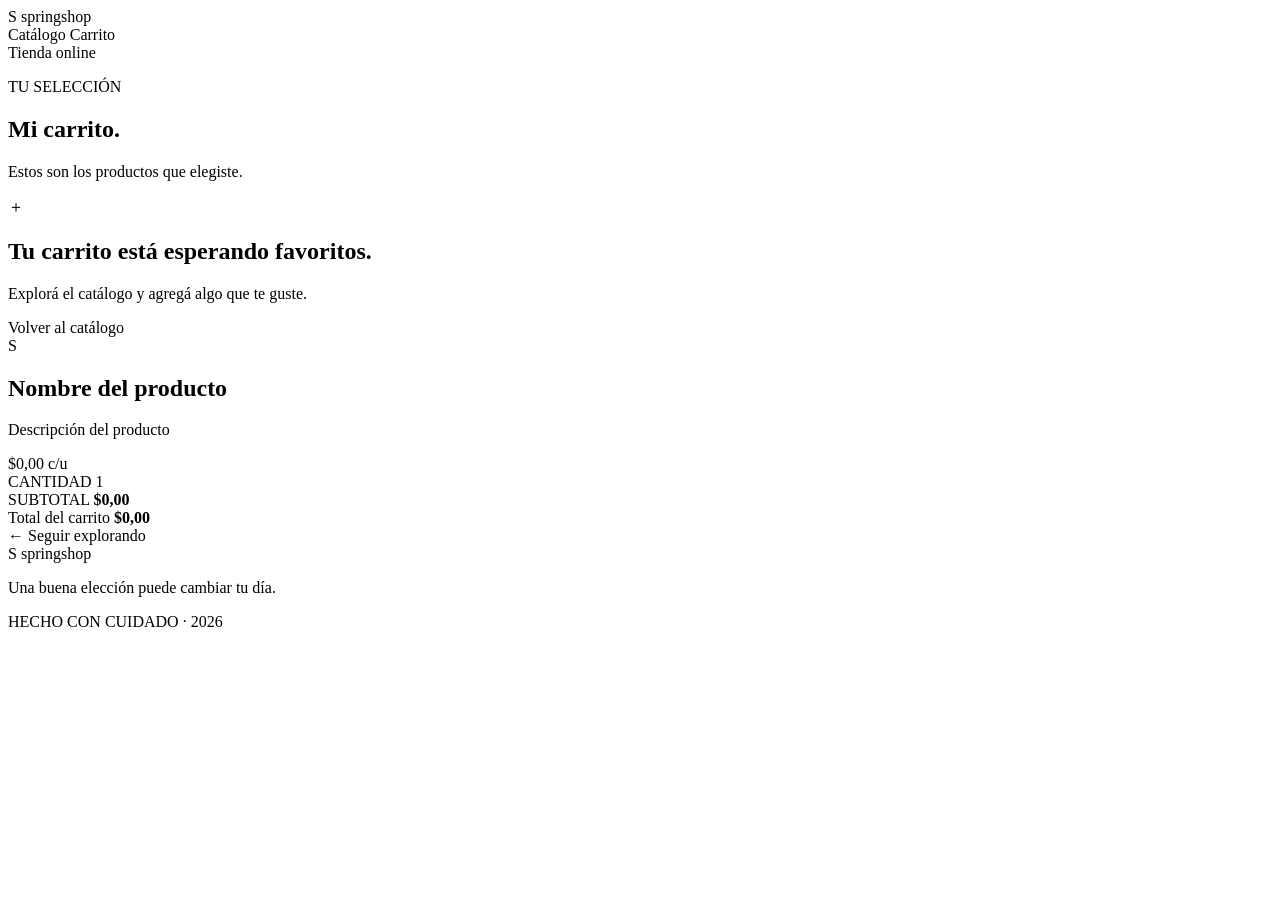
==== src/main/resources/templates/carrito.html @ f528d4f1 "[FEATURE] Agregar al carrito" ====
<!DOCTYPE html>
<html lang="es" xmlns:th="http://www.thymeleaf.org">
<head>
	<meta charset="UTF-8">
	<meta name="viewport" content="width=device-width, initial-scale=1">
	<meta name="theme-color" content="#f7f7f2">
	<title>SpringShop | Mi carrito</title>
	<link rel="stylesheet" th:href="@{/css/style.css}">
</head>
<body>
	<header class="site-header">
		<a class="brand" th:href="@{/}" aria-label="SpringShop, inicio">
			<span class="brand-mark">S</span>
			<span>spring<span class="brand-accent">shop</span></span>
		</a>
		<nav class="main-nav" aria-label="Navegación principal">
			<a class="nav-link" th:href="@{/}">Catálogo</a>
			<a class="nav-link active cart-nav-link" th:href="@{/carrito}">Carrito</a>
		</nav>
		<div class="header-label"><span class="status-dot"></span> Tienda online</div>
	</header>

	<main class="cart-page">
		<div class="flash-message flash-success" th:if="${mensajeExito}" th:text="${mensajeExito}" role="status"></div>
		<div class="flash-message flash-error" th:if="${mensajeError}" th:text="${mensajeError}" role="alert"></div>

		<section class="cart-heading">
			<p class="eyebrow">TU SELECCIÓN</p>
			<h1>Mi carrito<span>.</span></h1>
			<p class="cart-intro">Estos son los productos que elegiste.</p>
		</section>

		<section class="cart-empty" th:if="${#lists.isEmpty(carrito.items)}">
			<div class="empty-mark" aria-hidden="true">＋</div>
			<h2>Tu carrito está esperando favoritos.</h2>
			<p>Explorá el catálogo y agregá algo que te guste.</p>
			<a class="cart-continue-button" th:href="@{/}">Volver al catálogo</a>
		</section>

		<section class="cart-content" th:unless="${#lists.isEmpty(carrito.items)}">
			<div class="cart-items">
				<article class="cart-item" th:each="item : ${carrito.items}">
					<div class="cart-item-mark" aria-hidden="true">S</div>
					<div class="cart-item-description">
						<h2 th:text="${item.producto.nombre}">Nombre del producto</h2>
						<p th:text="${item.producto.descripcion}">Descripción del producto</p>
						<span class="cart-unit-price"
							th:text="${'$' + #numbers.formatDecimal(item.producto.precio, 1, 'COMMA', 2, 'POINT') + ' c/u'}">$0,00 c/u</span>
					</div>
					<div class="cart-quantity">
						<span class="cart-detail-label">CANTIDAD</span>
						<span th:text="${item.cantidad}">1</span>
					</div>
					<div class="cart-subtotal">
						<span class="cart-detail-label">SUBTOTAL</span>
						<strong th:text="${'$' + #numbers.formatDecimal(item.subtotal, 1, 'COMMA', 2, 'POINT')}">$0,00</strong>
					</div>
				</article>
			</div>
			<aside class="cart-summary">
				<span>Total del carrito</span>
				<strong th:text="${'$' + #numbers.formatDecimal(carrito.total, 1, 'COMMA', 2, 'POINT')}">$0,00</strong>
			</aside>
			<a class="cart-continue-link" th:href="@{/}">← Seguir explorando</a>
		</section>
	</main>

	<footer class="site-footer">
		<a class="brand footer-brand" th:href="@{/}">
			<span class="brand-mark">S</span>
			<span>spring<span class="brand-accent">shop</span></span>
		</a>
		<p>Una buena elección puede cambiar tu día.</p>
		<span class="footer-year">HECHO CON CUIDADO · 2026</span>
	</footer>
</body>
</html>
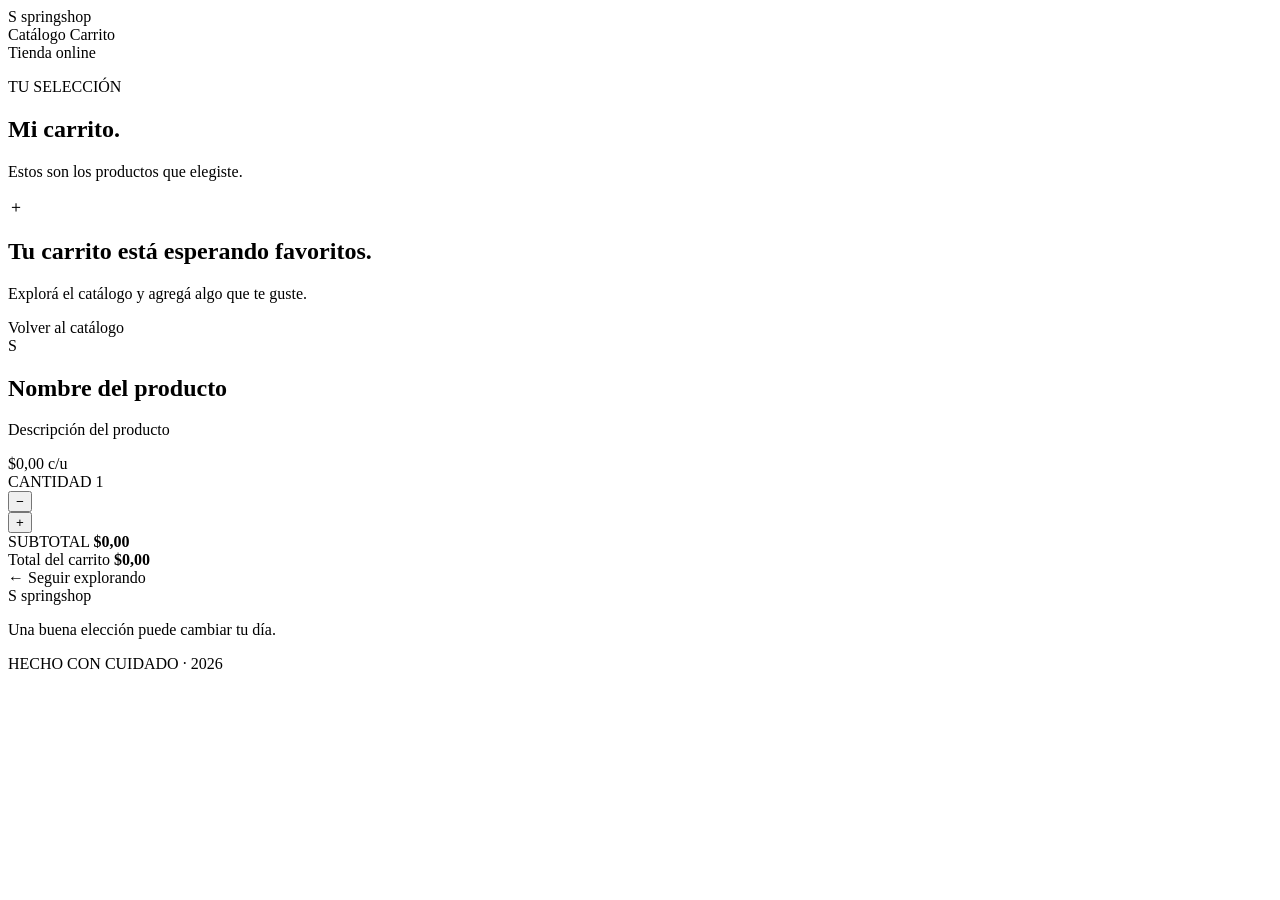
==== commit 86d98c0d: "Ampliación de funcionalidad de carrito" ====
--- a/src/main/resources/templates/carrito.html
+++ b/src/main/resources/templates/carrito.html
@@ -50,6 +50,18 @@
 					<div class="cart-quantity">
 						<span class="cart-detail-label">CANTIDAD</span>
 						<span th:text="${item.cantidad}">1</span>
+						<div class="cart-quantity-actions">
+							<form th:action="@{/carrito/disminuir/{id}(id=${item.producto.id})}" method="post">
+								<button class="quantity-button" type="submit"
+									th:disabled="${item.cantidad <= 1}"
+									th:attr="aria-label=${'Disminuir cantidad de ' + item.producto.nombre}">−</button>
+							</form>
+							<form th:action="@{/carrito/aumentar/{id}(id=${item.producto.id})}" method="post">
+								<button class="quantity-button" type="submit"
+									th:disabled="${item.cantidad >= item.producto.stock}"
+									th:attr="aria-label=${'Aumentar cantidad de ' + item.producto.nombre}">+</button>
+							</form>
+						</div>
 					</div>
 					<div class="cart-subtotal">
 						<span class="cart-detail-label">SUBTOTAL</span>
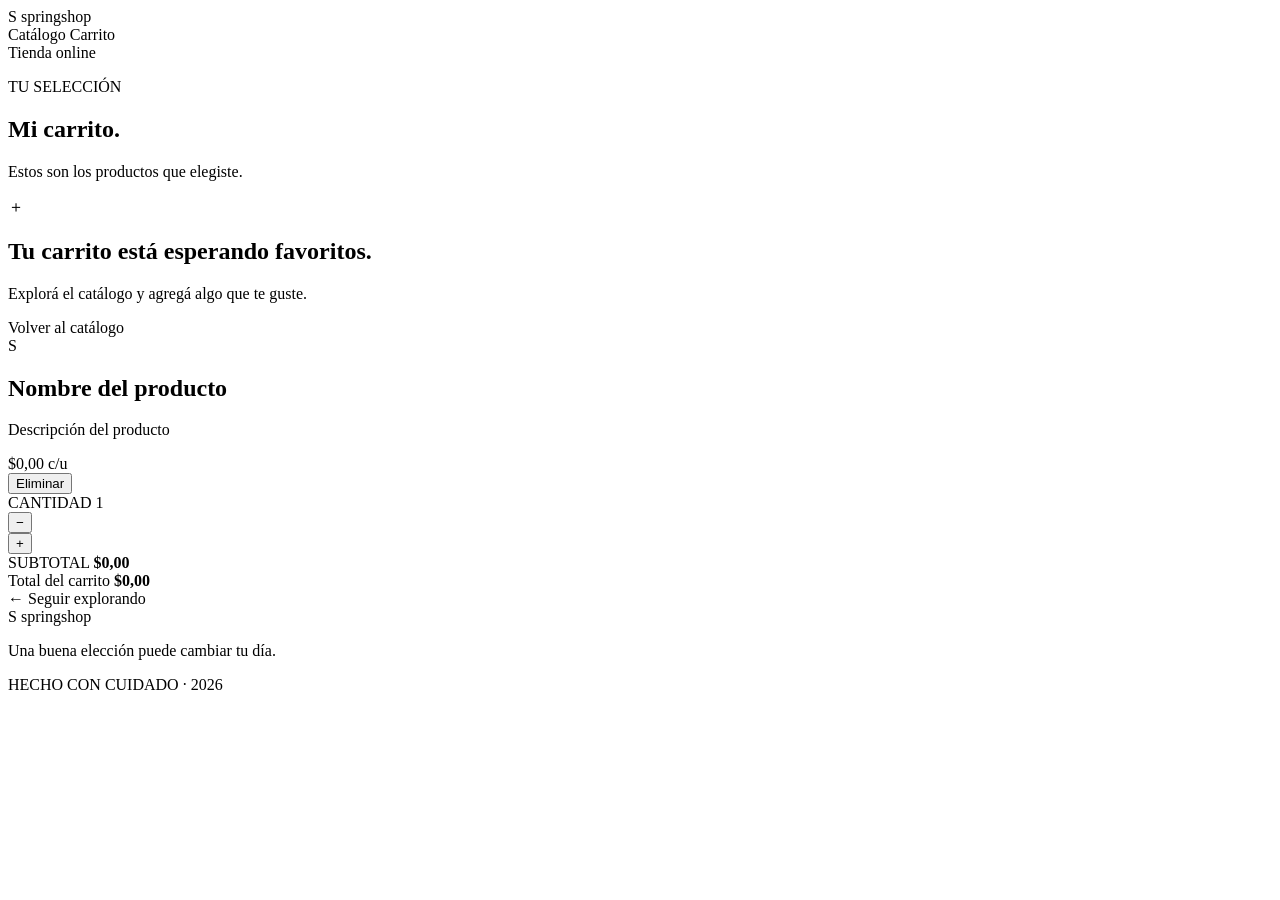
==== commit 17179796: "[FEATURE] Se agrega la funcionalidad al carrito de eliminar producto" ====
--- a/src/main/resources/templates/carrito.html
+++ b/src/main/resources/templates/carrito.html
@@ -46,6 +46,13 @@
 						<p th:text="${item.producto.descripcion}">Descripción del producto</p>
 						<span class="cart-unit-price"
 							th:text="${'$' + #numbers.formatDecimal(item.producto.precio, 1, 'COMMA', 2, 'POINT') + ' c/u'}">$0,00 c/u</span>
+						<form class="remove-item-form"
+							th:action="@{/carrito/eliminar/{id}(id=${item.producto.id})}" method="post">
+							<button class="remove-item-button" type="submit"
+								th:attr="aria-label=${'Eliminar ' + item.producto.nombre + ' del carrito'}">
+								Eliminar
+							</button>
+						</form>
 					</div>
 					<div class="cart-quantity">
 						<span class="cart-detail-label">CANTIDAD</span>
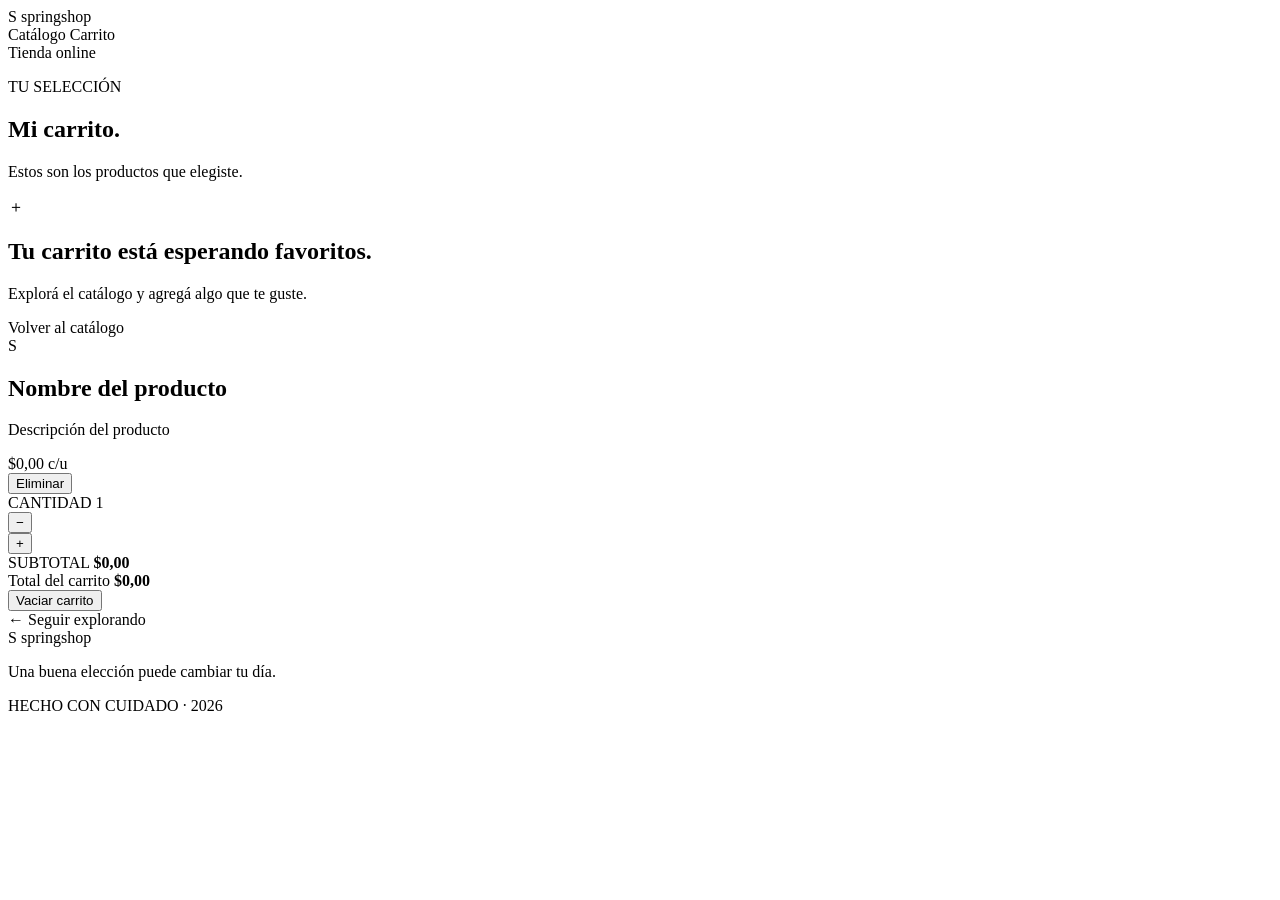
==== commit fcbd9b34: "[FEATURE] Funcionalidad vaciar carrito" ====
--- a/src/main/resources/templates/carrito.html
+++ b/src/main/resources/templates/carrito.html
@@ -80,6 +80,9 @@
 				<span>Total del carrito</span>
 				<strong th:text="${'$' + #numbers.formatDecimal(carrito.total, 1, 'COMMA', 2, 'POINT')}">$0,00</strong>
 			</aside>
+			<form th:action="@{/carrito/vaciar}" method="post">
+				<button class="cart-continue-button" type="submit">Vaciar carrito</button>
+			</form>
 			<a class="cart-continue-link" th:href="@{/}">← Seguir explorando</a>
 		</section>
 	</main>
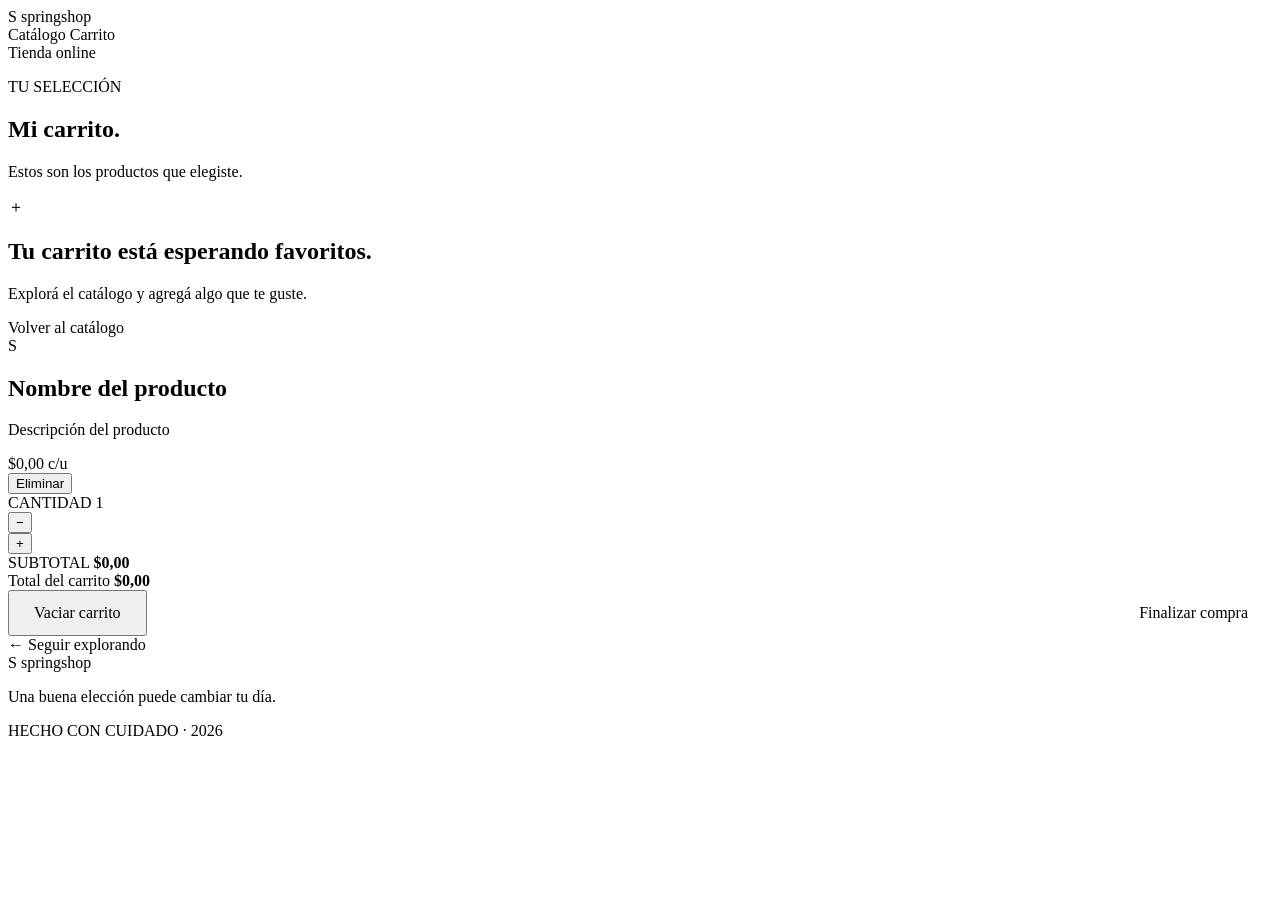
==== commit 5d60b46c: "[FEATURE] Se agrega funcionalidad de checkout" ====
--- a/src/main/resources/templates/carrito.html
+++ b/src/main/resources/templates/carrito.html
@@ -1,99 +1,169 @@
 <!DOCTYPE html>
 <html lang="es" xmlns:th="http://www.thymeleaf.org">
 <head>
-	<meta charset="UTF-8">
-	<meta name="viewport" content="width=device-width, initial-scale=1">
-	<meta name="theme-color" content="#f7f7f2">
-	<title>SpringShop | Mi carrito</title>
-	<link rel="stylesheet" th:href="@{/css/style.css}">
+    <meta charset="UTF-8">
+    <meta name="viewport" content="width=device-width, initial-scale=1">
+    <meta name="theme-color" content="#f7f7f2">
+    <title>SpringShop | Mi carrito</title>
+    <link rel="stylesheet" th:href="@{/css/style.css}">
 </head>
 <body>
-	<header class="site-header">
-		<a class="brand" th:href="@{/}" aria-label="SpringShop, inicio">
-			<span class="brand-mark">S</span>
-			<span>spring<span class="brand-accent">shop</span></span>
-		</a>
-		<nav class="main-nav" aria-label="Navegación principal">
-			<a class="nav-link" th:href="@{/}">Catálogo</a>
-			<a class="nav-link active cart-nav-link" th:href="@{/carrito}">Carrito</a>
-		</nav>
-		<div class="header-label"><span class="status-dot"></span> Tienda online</div>
-	</header>
+    <header class="site-header">
+        <a class="brand" th:href="@{/}" aria-label="SpringShop, inicio">
+            <span class="brand-mark">S</span>
+            <span>spring<span class="brand-accent">shop</span></span>
+        </a>
 
-	<main class="cart-page">
-		<div class="flash-message flash-success" th:if="${mensajeExito}" th:text="${mensajeExito}" role="status"></div>
-		<div class="flash-message flash-error" th:if="${mensajeError}" th:text="${mensajeError}" role="alert"></div>
+        <nav class="main-nav" aria-label="Navegación principal">
+            <a class="nav-link" th:href="@{/}">Catálogo</a>
+            <a class="nav-link active cart-nav-link"
+               th:href="@{/carrito}"
+               aria-current="page">
+                Carrito
+            </a>
+        </nav>
 
-		<section class="cart-heading">
-			<p class="eyebrow">TU SELECCIÓN</p>
-			<h1>Mi carrito<span>.</span></h1>
-			<p class="cart-intro">Estos son los productos que elegiste.</p>
-		</section>
+        <div class="header-label">
+            <span class="status-dot"></span>
+            Tienda online
+        </div>
+    </header>
 
-		<section class="cart-empty" th:if="${#lists.isEmpty(carrito.items)}">
-			<div class="empty-mark" aria-hidden="true">＋</div>
-			<h2>Tu carrito está esperando favoritos.</h2>
-			<p>Explorá el catálogo y agregá algo que te guste.</p>
-			<a class="cart-continue-button" th:href="@{/}">Volver al catálogo</a>
-		</section>
+    <main class="cart-page">
+        <div class="flash-message flash-success"
+             th:if="${mensajeExito}"
+             th:text="${mensajeExito}"
+             role="status">
+        </div>
 
-		<section class="cart-content" th:unless="${#lists.isEmpty(carrito.items)}">
-			<div class="cart-items">
-				<article class="cart-item" th:each="item : ${carrito.items}">
-					<div class="cart-item-mark" aria-hidden="true">S</div>
-					<div class="cart-item-description">
-						<h2 th:text="${item.producto.nombre}">Nombre del producto</h2>
-						<p th:text="${item.producto.descripcion}">Descripción del producto</p>
-						<span class="cart-unit-price"
-							th:text="${'$' + #numbers.formatDecimal(item.producto.precio, 1, 'COMMA', 2, 'POINT') + ' c/u'}">$0,00 c/u</span>
-						<form class="remove-item-form"
-							th:action="@{/carrito/eliminar/{id}(id=${item.producto.id})}" method="post">
-							<button class="remove-item-button" type="submit"
-								th:attr="aria-label=${'Eliminar ' + item.producto.nombre + ' del carrito'}">
-								Eliminar
-							</button>
-						</form>
-					</div>
-					<div class="cart-quantity">
-						<span class="cart-detail-label">CANTIDAD</span>
-						<span th:text="${item.cantidad}">1</span>
-						<div class="cart-quantity-actions">
-							<form th:action="@{/carrito/disminuir/{id}(id=${item.producto.id})}" method="post">
-								<button class="quantity-button" type="submit"
-									th:disabled="${item.cantidad <= 1}"
-									th:attr="aria-label=${'Disminuir cantidad de ' + item.producto.nombre}">−</button>
-							</form>
-							<form th:action="@{/carrito/aumentar/{id}(id=${item.producto.id})}" method="post">
-								<button class="quantity-button" type="submit"
-									th:disabled="${item.cantidad >= item.producto.stock}"
-									th:attr="aria-label=${'Aumentar cantidad de ' + item.producto.nombre}">+</button>
-							</form>
-						</div>
-					</div>
-					<div class="cart-subtotal">
-						<span class="cart-detail-label">SUBTOTAL</span>
-						<strong th:text="${'$' + #numbers.formatDecimal(item.subtotal, 1, 'COMMA', 2, 'POINT')}">$0,00</strong>
-					</div>
-				</article>
-			</div>
-			<aside class="cart-summary">
-				<span>Total del carrito</span>
-				<strong th:text="${'$' + #numbers.formatDecimal(carrito.total, 1, 'COMMA', 2, 'POINT')}">$0,00</strong>
-			</aside>
-			<form th:action="@{/carrito/vaciar}" method="post">
-				<button class="cart-continue-button" type="submit">Vaciar carrito</button>
-			</form>
-			<a class="cart-continue-link" th:href="@{/}">← Seguir explorando</a>
-		</section>
-	</main>
+        <div class="flash-message flash-error"
+             th:if="${mensajeError}"
+             th:text="${mensajeError}"
+             role="alert">
+        </div>
 
-	<footer class="site-footer">
-		<a class="brand footer-brand" th:href="@{/}">
-			<span class="brand-mark">S</span>
-			<span>spring<span class="brand-accent">shop</span></span>
-		</a>
-		<p>Una buena elección puede cambiar tu día.</p>
-		<span class="footer-year">HECHO CON CUIDADO · 2026</span>
-	</footer>
+        <section class="cart-heading">
+            <p class="eyebrow">TU SELECCIÓN</p>
+            <h1>Mi carrito<span>.</span></h1>
+            <p class="cart-intro">Estos son los productos que elegiste.</p>
+        </section>
+
+        <section class="cart-empty"
+                 th:if="${#lists.isEmpty(carrito.items)}">
+            <div class="empty-mark" aria-hidden="true">＋</div>
+            <h2>Tu carrito está esperando favoritos.</h2>
+            <p>Explorá el catálogo y agregá algo que te guste.</p>
+            <a class="cart-continue-button" th:href="@{/}">
+                Volver al catálogo
+            </a>
+        </section>
+
+        <section class="cart-content"
+                 th:unless="${#lists.isEmpty(carrito.items)}">
+            <div class="cart-items">
+                <article class="cart-item" th:each="item : ${carrito.items}">
+                    <div class="cart-item-mark" aria-hidden="true">S</div>
+
+                    <div class="cart-item-description">
+                        <h2 th:text="${item.producto.nombre}">
+                            Nombre del producto
+                        </h2>
+
+                        <p th:text="${item.producto.descripcion}">
+                            Descripción del producto
+                        </p>
+
+                        <span class="cart-unit-price"
+                              th:text="${'$' + #numbers.formatDecimal(item.producto.precio, 1, 'COMMA', 2, 'POINT') + ' c/u'}">
+                            $0,00 c/u
+                        </span>
+
+                        <form class="remove-item-form"
+                              th:action="@{/carrito/eliminar/{id}(id=${item.producto.id})}"
+                              method="post">
+                            <button class="remove-item-button"
+                                    type="submit"
+                                    th:attr="aria-label=${'Eliminar ' + item.producto.nombre + ' del carrito'}">
+                                Eliminar
+                            </button>
+                        </form>
+                    </div>
+
+                    <div class="cart-quantity">
+                        <span class="cart-detail-label">CANTIDAD</span>
+                        <span th:text="${item.cantidad}">1</span>
+
+                        <div class="cart-quantity-actions">
+                            <form th:action="@{/carrito/disminuir/{id}(id=${item.producto.id})}"
+                                  method="post">
+                                <button class="quantity-button"
+                                        type="submit"
+                                        th:disabled="${item.cantidad le 1}"
+                                        th:attr="aria-label=${'Disminuir cantidad de ' + item.producto.nombre}">
+                                    −
+                                </button>
+                            </form>
+
+                            <form th:action="@{/carrito/aumentar/{id}(id=${item.producto.id})}"
+                                  method="post">
+                                <button class="quantity-button"
+                                        type="submit"
+                                        th:disabled="${item.cantidad >= item.producto.stock}"
+                                        th:attr="aria-label=${'Aumentar cantidad de ' + item.producto.nombre}">
+                                    +
+                                </button>
+                            </form>
+                        </div>
+                    </div>
+
+                    <div class="cart-subtotal">
+                        <span class="cart-detail-label">SUBTOTAL</span>
+                        <strong th:text="${'$' + #numbers.formatDecimal(item.subtotal, 1, 'COMMA', 2, 'POINT')}">
+                            $0,00
+                        </strong>
+                    </div>
+                </article>
+            </div>
+
+            <aside class="cart-summary">
+                <span>Total del carrito</span>
+                <strong th:text="${'$' + #numbers.formatDecimal(carrito.total, 1, 'COMMA', 2, 'POINT')}">
+                    $0,00
+                </strong>
+            </aside>
+
+            <div style="grid-column: 1 / -1; display: flex; align-items: center; justify-content: space-between; gap: 16px;">
+                <form th:action="@{/carrito/vaciar}"
+                      method="post"
+                      style="margin: 0;">
+                    <button class="cart-continue-button"
+                            type="submit"
+                            style="display: inline-flex; align-items: center; justify-content: center; box-sizing: border-box; min-height: 40px; margin: 0; padding: 12px 24px; font: inherit; cursor: pointer;">
+                        Vaciar carrito
+                    </button>
+                </form>
+
+                <a class="cart-continue-button"
+                   th:href="@{/checkout}"
+                   style="display: inline-flex; align-items: center; justify-content: center; box-sizing: border-box; min-height: 40px; margin: 0; padding: 12px 24px; font: inherit; text-decoration: none;">
+                    Finalizar compra
+                </a>
+            </div>
+
+            <a class="cart-continue-link" th:href="@{/}">
+                ← Seguir explorando
+            </a>
+        </section>
+    </main>
+
+    <footer class="site-footer">
+        <a class="brand footer-brand" th:href="@{/}">
+            <span class="brand-mark">S</span>
+            <span>spring<span class="brand-accent">shop</span></span>
+        </a>
+
+        <p>Una buena elección puede cambiar tu día.</p>
+        <span class="footer-year">HECHO CON CUIDADO · 2026</span>
+    </footer>
 </body>
-</html>
+</html>
